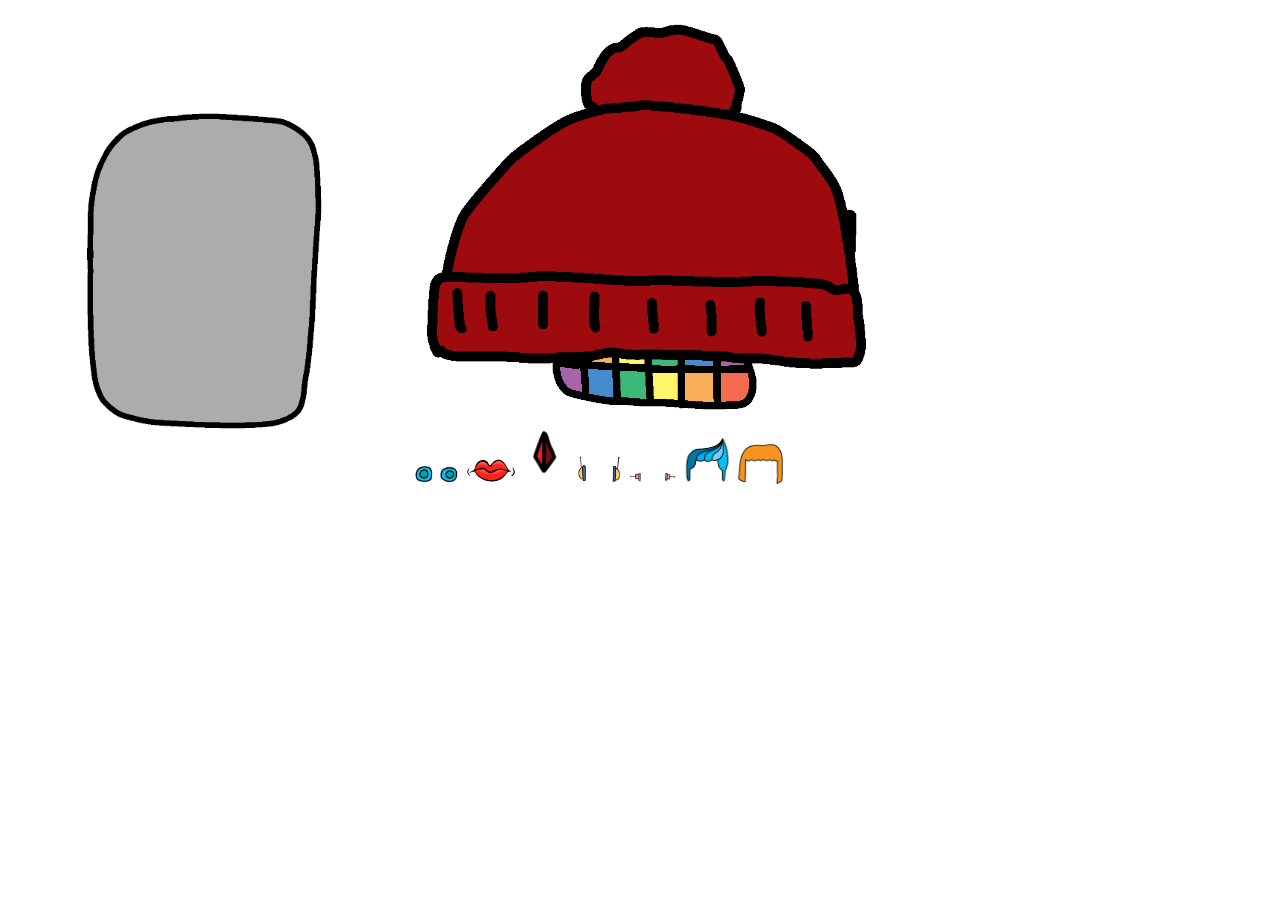
==== robot exercise/robot.html @ 72d4a96f "download robot template and create unique robot" ====
<html>

  <head>
    <link rel="stylesheet" href="robot.css">
    <style>

      #eyes2{
        position: absolute;
        top: 200px;
        right: 500px;
        width: 20%;
      }

      #mouth2{
        position: absolute;
        top: 300px;
        right: 500px;
        width: 20%;
      }

      #hat{
        position: absolute;
        top: -20px;
        right: 370px;
        width: 40%;
      }

      #nose1{
        position: absolute;
        top: 180px;
        right: 380px;
        width: 10%;
      }

    </style>
  </head>
  
  <body>
    <img id="face" src="face.png">
    <img id="eyes1" src="eyes.png">
    <img id="eyes2" src="eyes2.png">
    <img id="mouth1" src="mouth.png">
    <img id="mouth2" src="mouth2.png">
    <img id="nose1" src="nose.png">
    <img id="nose2" src="nose2.png">
    <img id="ears1" src="ears.png">
    <img id="ears2" src="ears2.png">
    <img id="hair1" src="hair1.png">
    <img id="hair2" src="hair2.png">
    <img id="hat" src="hat.png">
    
  </body>
  
</html>
---- robot exercise/robot.css ----
img {
  width: 50px;
}
#face {
  width: 400px;
}
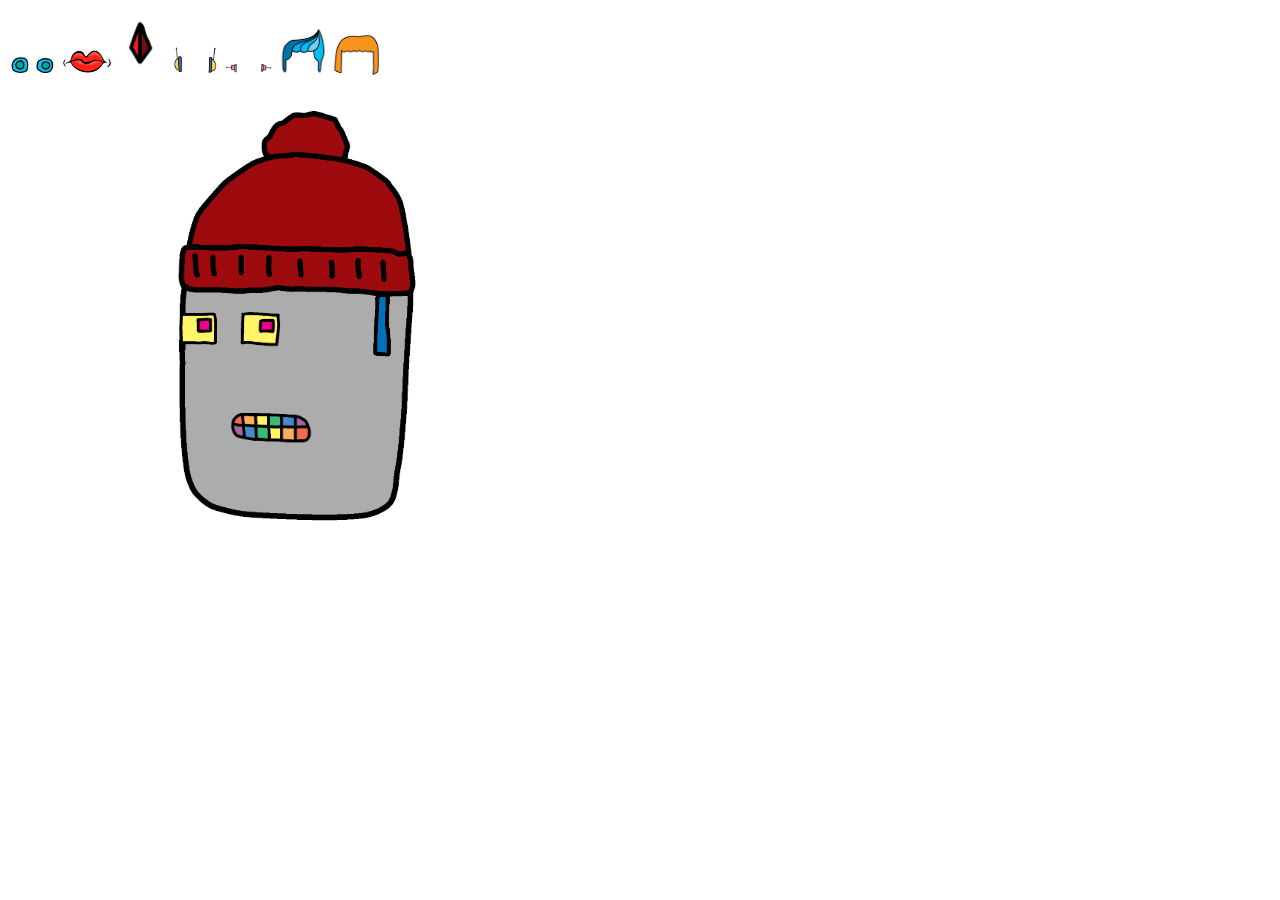
==== commit 391bb1c6: "fixed robot" ====
--- a/robot exercise/robot.html
+++ b/robot exercise/robot.html
@@ -4,32 +4,38 @@
     <link rel="stylesheet" href="robot.css">
     <style>
 
+      #face{
+        position: absolute;
+        top: 100px;
+        left: 100px;
+      }
+
       #eyes2{
         position: absolute;
-        top: 200px;
-        right: 500px;
-        width: 20%;
+        top: 300px;
+        left: 170px;
+        width: 120px;
       }
 
       #mouth2{
         position: absolute;
-        top: 300px;
-        right: 500px;
-        width: 20%;
+        top: 400px;
+        left: 220px;
+        width: 100px;
       }
 
       #hat{
         position: absolute;
-        top: -20px;
-        right: 370px;
-        width: 40%;
+        top: 87px;
+        left: 163px;
+        width: 276px;
       }
 
       #nose1{
         position: absolute;
-        top: 180px;
-        right: 380px;
-        width: 10%;
+        top: 281px;
+        left: 354px;
+        width: 54px;
       }
 
     </style>
